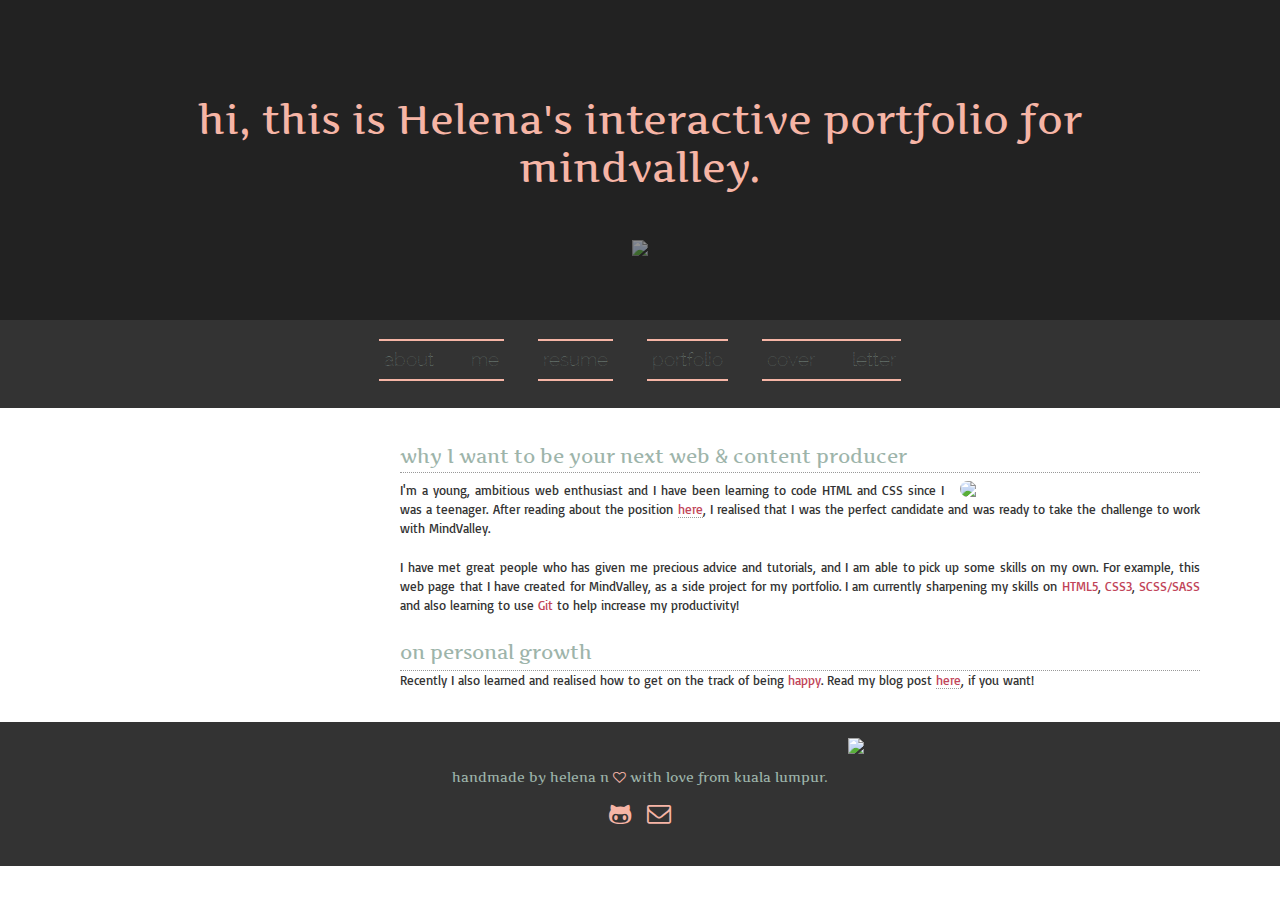
==== gh-pages/index.html @ 50aa95b4 "added files" ====
<!--



/////* 			WITH LOVE, HELENA 
			http://daintynetwork.info 		*//////


														!-->



<!DOCTYPE HTML>

<html>

<meta charset="UTF-8" />


<head>

	<title>dear-mindvalley</title>

		<link rel="stylesheet" href="css/main_style.css" />

		<link rel="favicon" href="favicon.ico" />

		<link href='http://fonts.googleapis.com/css?family=Artifika|Basic|Raleway+Dots' rel='stylesheet' type='text/css'>

		<link rel="stylesheet" href="font-awesome/css/font-awesome.min.css">

</head>


<!-- START OF BODY  -->


<body>


<div id="top">

	<div class="header">

		<h1>hi, this is Helena's interactive portfolio for mindvalley.</h1>
		<img src="http://i.imgur.com/hNU6ja1.png" class="mv-logo">

	</div>

</div>


<div id="nav">

	<div class="menu">

		<nav class="nav">

			<a href="http://daintywrists.github.io/dear-mindvalley/" class="nav">about me</a> 

			<a href="http://daintynetwork.info/blog" class="nav">resume</a> 

			<a href="http://daintynetwork.info/blog" class="nav">portfolio</a> 

			<a href="http://daintynetwork.info/blog" class="nav">cover letter</a>

		</div>

	</div>

</div>

<div id="medium">

	<div class="content">

		<h1>why I want to be your next web & content producer</h1>
		<img src="http://i.imgur.com/tHp6Jzj.jpg?1?4958" class="profile-pic" />

			<div class="about-me">
				<p>I'm a young, ambitious web enthusiast and I have been learning to code HTML and CSS since I was a teenager. After reading about the position <a href="http://www.mindvalley.com/careers/available/web-and-content-producer">here</a>, I realised that I was the perfect candidate and was ready to take the challenge to work with MindValley.</p>

				<br />

				<p>I have met great people who has given me precious advice and tutorials, and I am able to pick up some skills on my own. For example, this web page that I have created for MindValley, as a side project for my portfolio. I am currently sharpening my skills on <em>HTML5</em>, <em>CSS3</em>, <em>SCSS/SASS</em> and also learning to use <em>Git</em> to help increase my productivity!</p>

				<br />

				<h1>on personal growth</h1>
				<p>Recently I also learned and realised how to get on the track of being <em>happy</em>. Read my blog post <a href="http://daintynetwork.info/blog/?p=33">here</a>, if you want!</p>

			</div>

	</div>

</div>

<div id="footer">

	<div class="footer">

		<img src="http://i.imgur.com/4C8US2z.png" class="footer-pic" />

		<p>

			handmade by helena n
			<i class="fa fa-heart-o"></i> 
			with love from kuala lumpur.

			<br /></br />

			<a href="http://github.com/daintywrists"><i class="fa fa-github-alt"></i></a>

			&nbsp&nbsp

			<a href="mailto:hel@love.com?subject=Hi Helena!"><i class="fa fa-envelope-o"></i></a>

		</p>

	</div>

</div>

<!----------------------------// THANK YOU FOR READING //----------------------------->

</body>
</html>
---- gh-pages/css/main_style.css ----
/* Eric Meyer's CSS Reset */
/* now edited by helena n ^_^ */
html, body, div, span, applet, object, iframe,
h1, h2, h3, h4, h5, h6, p, blockquote, pre,
a, abbr, acronym, address, big, cite, code,
del, dfn, em, img, ins, kbd, q, s, samp,
small, strike, strong, sub, sup, tt, var,
b, u, i, center,
dl, dt, dd, ol, ul, li,
fieldset, form, label, legend,
table, caption, tbody, tfoot, thead, tr, th, td,
article, aside, canvas, details, embed,
figure, figcaption, footer, header, hgroup,
menu, nav, output, ruby, section, summary,
time, mark, audio, video {
  margin: 0;
  padding: 0;
  border: 0;
  font-size: 100%;
  font: inherit;
  vertical-align: baseline; }

/* HTML5 display-role reset for older browsers */
article, aside, details, figcaption, figure,
footer, header, hgroup, menu, nav, section {
  display: block; }

body {
  line-height: 1; }

ol, ul {
  list-style: none; }

blockquote, q {
  quotes: none; }

blockquote:before, blockquote:after,
q:before, q:after {
  content: '';
  content: none; }

table {
  border-collapse: collapse;
  border-spacing: 0; }

/* End of Eric Meyer's CSS Reset */
/* Color Set */
/* Font sent */
article, aside, details, figcaption, figure, footer, header, hgroup, main, nav, section, summary {
  display: block; }

body {
  font: 0.5rem/1rem "Basic", sans-serif, sans-serif; }

.wrapper {
  width: 100%;
  min-width: 300px; }

/* TOP SECTION
-----------------------------------------------------------------------------*/
#top {
  margin: 0 0 0 0;
  background-color: #222;
  line-height: 3rem; }

.header {
  height: 12rem;
  padding: 6rem 5rem 2rem 5rem;
  text-align: center; }

h1 {
  color: #f6b5a6;
  font-family: "Artifika", serif;
  font-size: 2.5rem;
  text-align: center; }

.mv-logo {
  margin-top: 3rem;
  width: 5rem;
  opacity: 0.5; }

/* NAV SECTION
-----------------------------------------------------------------------------*/
#nav {
  margin: 0 0 0 0; }

.menu {
  height: 3rem;
  text-align: center;
  padding: 2rem 5rem .5rem 5rem;
  color: #fff;
  background-color: #333; }

/* Effect 18: cross derived from Creative Link Effects (http://tympanus.net)*/
.nav {
  position: relative;
  z-index: 1;
  display: inline-block;
  word-spacing: 2rem; }

.nav a {
  padding: 0 5px;
  color: #9db4aa;
  font-family: "Raleway Dots", serif;
  font-weight: 500;
  font-size: 1.2rem;
  text-decoration: none;
  -webkit-transition: color 0.3s;
  -moz-transition: color 0.3s;
  transition: color 0.3s; }

.nav a::before,
.nav a::after {
  position: absolute;
  width: 100%;
  left: 0;
  top: 50%;
  height: 2px;
  margin-top: -1px;
  background: #f6b5a6;
  content: '';
  z-index: -1;
  -webkit-transition: -webkit-transform 0.3s, opacity 0.3s;
  -moz-transition: -moz-transform 0.3s, opacity 0.3s;
  transition: transform 0.3s, opacity 0.3s;
  pointer-events: none; }

.nav a::before {
  -webkit-transform: translateY(-20px);
  -moz-transform: translateY(-20px);
  transform: translateY(-20px); }

.nav a::after {
  -webkit-transform: translateY(20px);
  -moz-transform: translateY(20px);
  transform: translateY(20px); }

.nav a:hover,
.nav a:focus {
  color: #edefef; }

.nav a:hover::before,
.nav a:hover::after,
.nav a:focus::before,
.nav a:focus::after {
  opacity: 0.7; }

.nav a:hover::before,
.nav a:focus::before {
  -webkit-transform: rotate(45deg);
  -moz-transform: rotate(45deg);
  transform: rotate(45deg); }

.nav a:hover::after,
.nav a:focus::after {
  -webkit-transform: rotate(-45deg);
  -moz-transform: rotate(-45deg);
  transform: rotate(-45deg); }

/* CONTENT SECTION
-----------------------------------------------------------------------------*/
#medium {
  margin: 0 0 0 0;
  background-color: #edefef;
  background: url("http://i.imgur.com/0eQDSJB.jpg"); }

.content {
  width: 50rem;
  height: auto;
  margin: 0rem 20rem 0 20rem;
  padding: 2rem 5rem 2rem 5rem;
  background-color: #fff; }
  .content h1 {
    font-family: "Artifika", serif;
    color: #9db4aa;
    font-size: 1.2rem;
    text-align: justify;
    border-bottom: 1px dotted #999;
    padding: .5rem 0 .5rem 0; }
  .content .profile-pic {
    margin: .5rem 0 0 1rem;
    float: right;
    width: 15rem;
    border-radius: 10rem;
    display: inline-block; }
  .content .about-me {
    padding: .5rem 0 0 0;
    font-family: "Basic", sans-serif;
    font-size: .8rem;
    color: #333333;
    line-height: 1.2rem;
    text-align: justify; }
    .content .about-me a {
      color: #c14458;
      text-decoration: none;
      border-bottom: 1px dotted #999; }
    .content .about-me a:hover {
      color: #666; }
    .content .about-me em {
      color: #c14458; }

/* FOOTER SECTION
-----------------------------------------------------------------------------*/
#footer {
  margin: 0 0 0 0; }

.footer {
  padding: 1rem 20rem 1rem 20rem;
  text-align: center;
  height: 7rem;
  background: #333;
  font-family: "Artifika", serif;
  color: #9db4aa;
  font-size: .8rem; }
  .footer a {
    font-size: 1.5rem;
    color: #9db4aa;
    text-decoration: none; }
  .footer p {
    padding-top: 2rem; }
  .footer i {
    color: #f6b5a6; }
  .footer .footer-pic {
    width: 7rem;
    float: right;
    display: inline; }
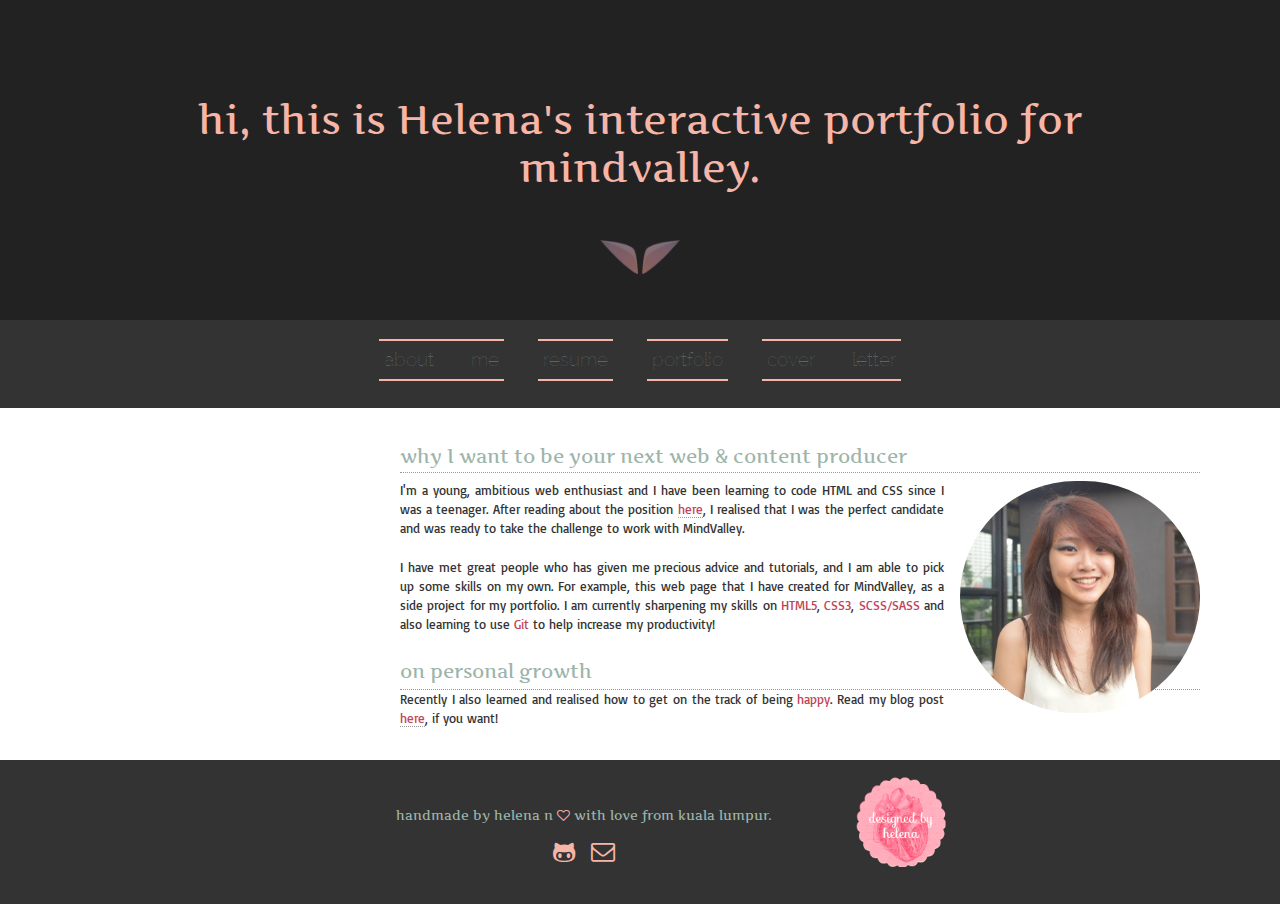
==== commit 2080515a: "fixed splash page" ====
--- a/gh-pages/index.html
+++ b/gh-pages/index.html
@@ -43,7 +43,7 @@
 	<div class="header">
 
 		<h1>hi, this is Helena's interactive portfolio for mindvalley.</h1>
-		<img src="http://i.imgur.com/hNU6ja1.png" class="mv-logo">
+		<img src="img/mv-logo.png" class="mv-logo">
 
 	</div>
 
@@ -70,12 +70,13 @@
 
 </div>
 
+
 <div id="medium">
 
 	<div class="content">
 
 		<h1>why I want to be your next web & content producer</h1>
-		<img src="http://i.imgur.com/tHp6Jzj.jpg?1?4958" class="profile-pic" />
+		<img src="img/profile-pic.jpg" class="profile-pic" />
 
 			<div class="about-me">
 				<p>I'm a young, ambitious web enthusiast and I have been learning to code HTML and CSS since I was a teenager. After reading about the position <a href="http://www.mindvalley.com/careers/available/web-and-content-producer">here</a>, I realised that I was the perfect candidate and was ready to take the challenge to work with MindValley.</p>
@@ -95,11 +96,12 @@
 
 </div>
 
+
 <div id="footer">
 
 	<div class="footer">
 
-		<img src="http://i.imgur.com/4C8US2z.png" class="footer-pic" />
+		<img src="img/footer-pic.png" class="footer-pic" />
 
 		<p>
 
